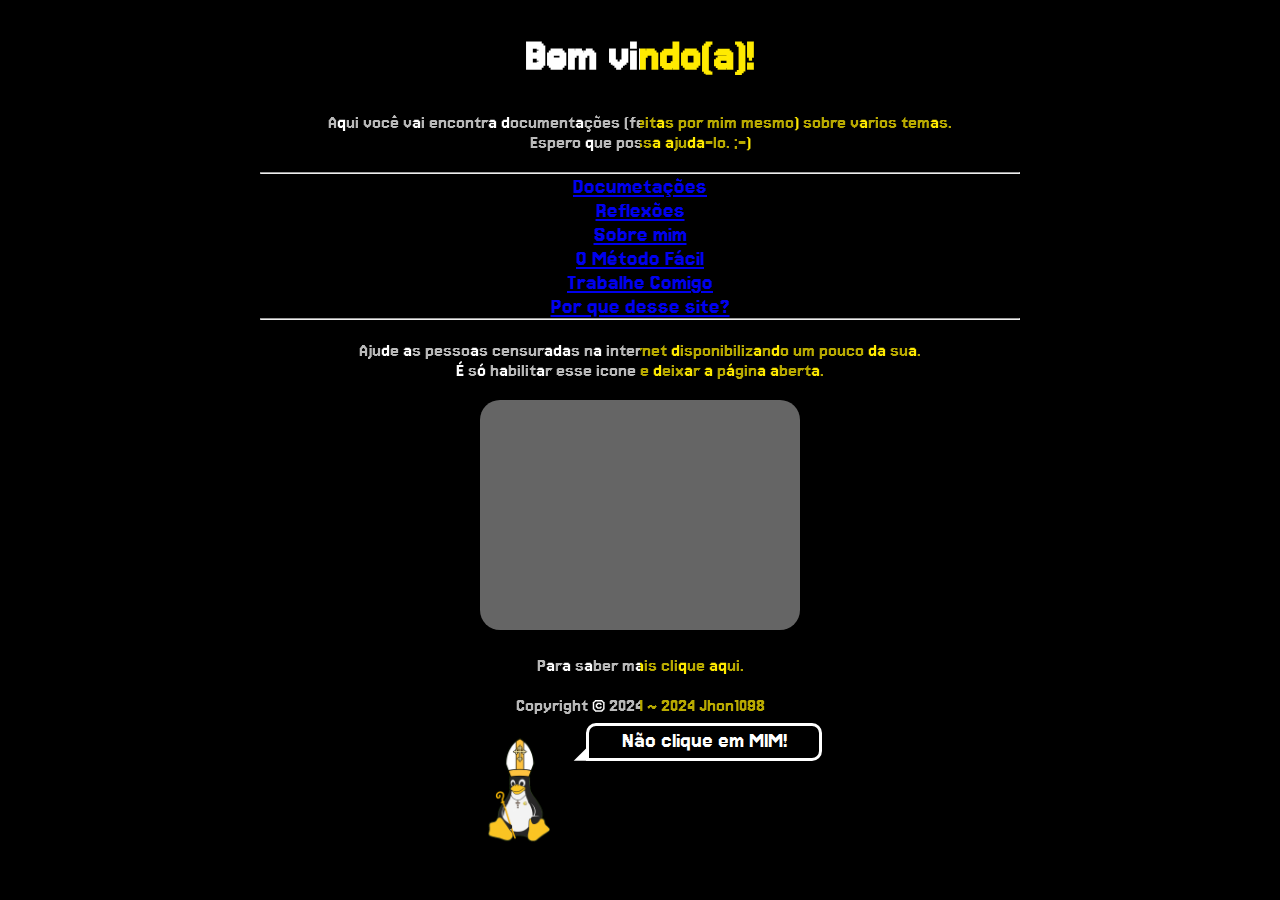
==== index.html @ b5b60c3e "Ajuste da fonte" ====
<!DOCTYPE html>
<html lang="pt-BR">
<head>
    <meta charset="UTF-8">
    <meta name="viewport" content="width=device-width, initial-scale=1.0">
    <title>Bem Vindo!👋🏻</title>
    <link rel="stylesheet" type="text/css" href="Content/Css/index.css">
    <link rel="icon" href="Content/Images/eucaristia.png" type="image/webp">
</head>

<body>
    <h1 class="cores">Bem vindo(a)!</h1>
    <p>Aqui você vai encontra documentações (feitas por mim mesmo) sobre varios temas. <br>Espero que possa ajuda-lo. ;-)</p>
<hr>
    <a href="Content/Documetações/doc.html">Documetações</a> 
    <br>
    <a href="Content/Reflexões/refexões.html">Reflexões</a>
    <br>
    <a href="Content/Sobre Mim/about.html">Sobre mim</a>
    <br>
    <a href="Content/metodofacil/metodofacil.html">O Método Fácil</a>
    <br>
    <a href="https://linuxlove.my.canva.site/about">Trabalhe Comigo</a>
    <br>
    <a href="Content/Sobre esse projeto/about-project.html">Por que desse site?</a>
<hr>
    <p>Ajude as pessoas censuradas na internet disponibilizando um pouco da sua. <br>É só habilitar esse icone e deixar a página aberta. <br></p>

<iframe src="https://snowflake.torproject.org/embed.html" width="320" height="230" frameborder="0" scrolling="no"></iframe>

    <p>Para saber mais clique <a href="https://snowflake.torproject.org">aqui</a>.</p>

    <p>Copyright &#xA9; 2024 ~ 2024 <a href="https://github.com/Jhon1098">Jhon1098</a></p>

<div class="container">
    <a href="Content/Catolico/index.html" target="_blank"> 
    <img src="Content/Images/Tux.png" alt="tux" class="tux" alt="mascote">
    </a>
    <div class="fala-tux">Não clique em MIM!</div>
</div>

</body>
</html>
---- Content/Css/index.css ----
/* estilos.css */

body {
    font-family: 'Jersey', sans-serif;
    font-size: 24px;
    background-color: hsl(0, 0%, 0%);
    text-align: center;
}

.cores {
    background: linear-gradient(to right, #ffffff 50%, #ffea00 50%);
    -webkit-background-clip: text;
    -webkit-text-fill-color: transparent
}

.Jersey {
    font-family: 'Jersey';
    font: 400;
    font-style: normal;
}

@font-face {
    font-family: 'Jersey';
    src: url('Fonts/Jersey15-Regular.ttf') format('truetype');
    font-weight: 400;
    font-style: normal;
}

hr {
    max-width: 60%; /* Defina a largura máxima desejada */
    margin: 0 auto;
}

p {
    font-family: 'Jersey';
    font-size: 20px;
    background: linear-gradient(to right, #ffffff 50%, #ffea00 50%);
    -webkit-background-clip: text;
    -webkit-text-fill-color: transparent;
}
iframe {
    background-color: rgba(255, 255, 255, 0.397);
    border-radius: 20px;
}

/*---------TUX---------*/
.container {
    display: flex;
    justify-content: center;
    align-items: center;
    margin: 0; /* Remove margens padrão */
}

.tux {
    position: var(auto);
    align-items: center;
    right: 0;
    bottom: 0;
    width: 80x;
    height: 128px;
    margin-right: 0px;
}

.fala-tux {
    color: white;
    max-width: 220px;
    height: 15px;  
    border: 3px solid #ffffff; /* Borda ao redor do balão */ 
    border-radius: 10px 10px 10px 0; /* Cantos arredondados */  
    padding: 2px 5px 15px 5px; /* Aumenta o espaço interno */ 
    width: 300px; /* Ajuste o tamanho conforme necessário */
    transform: translateY(-60px);
}

.fala-tux::after {
    content: '';
    position: absolute;
    bottom: -27px; /* Posiciona o triângulo acima do balão */
    left: 3px; /* Ajuste a posição para ficar mais perto do balão */
    border-width: 10px; /* Tamanho do triângulo */
    border-style: solid;
    border-color: transparent transparent #ffffff transparent; /* Cores do triângulo */
    margin-left: 0; /* Remove ajuste */
    transform: rotate(135deg) translateY(+20px) ; /* Rotaciona para apontar para o canto inferior esquerdo */
}
/*_______________________________*/
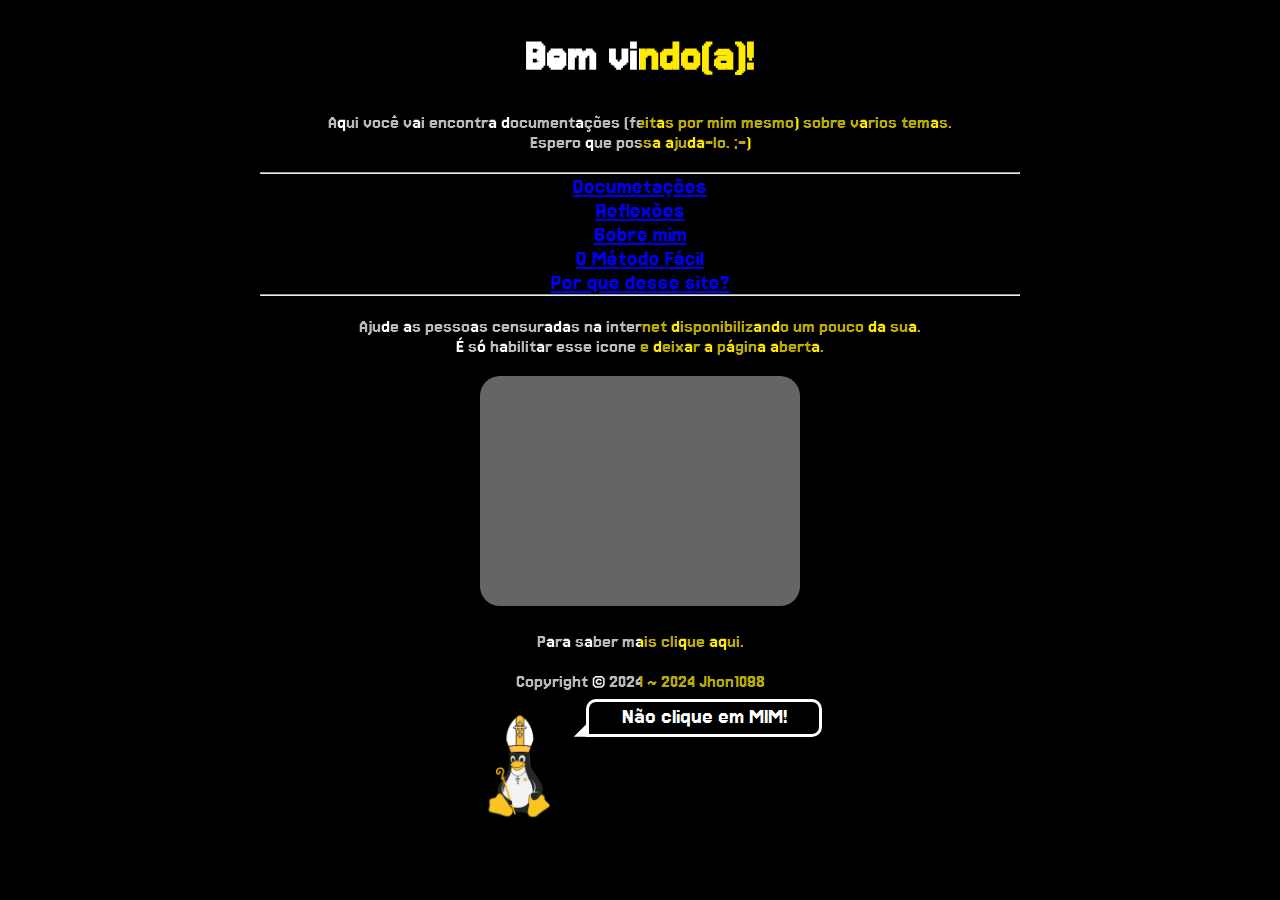
==== commit d8387591: "Update index.html" ====
--- a/index.html
+++ b/index.html
@@ -20,8 +20,6 @@
     <br>
     <a href="Content/metodofacil/metodofacil.html">O Método Fácil</a>
     <br>
-    <a href="https://linuxlove.my.canva.site/about">Trabalhe Comigo</a>
-    <br>
     <a href="Content/Sobre esse projeto/about-project.html">Por que desse site?</a>
 <hr>
     <p>Ajude as pessoas censuradas na internet disponibilizando um pouco da sua. <br>É só habilitar esse icone e deixar a página aberta. <br></p>
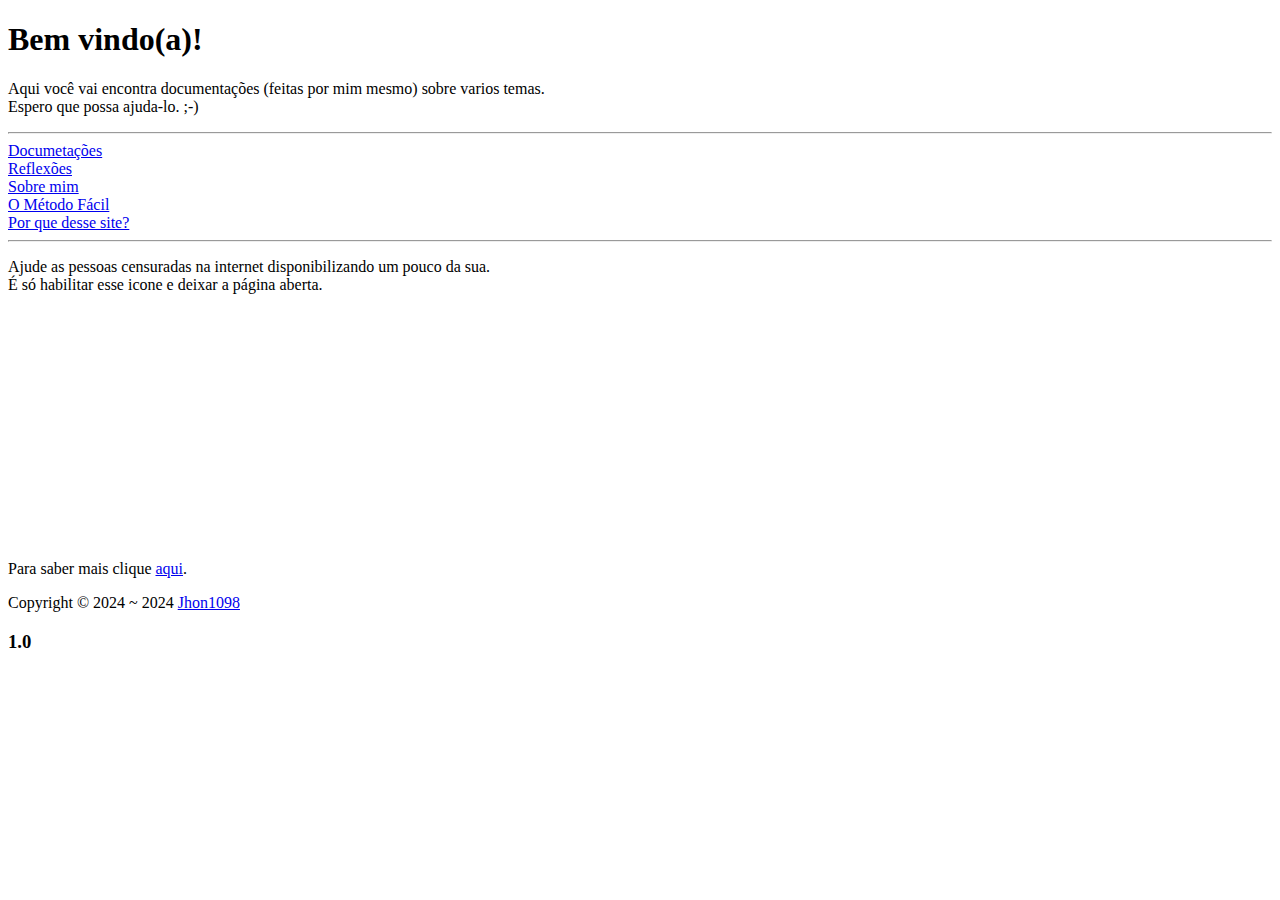
==== commit 952eed71: "Update index.html" ====
--- a/index.html
+++ b/index.html
@@ -4,38 +4,36 @@
     <meta charset="UTF-8">
     <meta name="viewport" content="width=device-width, initial-scale=1.0">
     <title>Bem Vindo!👋🏻</title>
-    <link rel="stylesheet" type="text/css" href="Content/Css/index.css">
-    <link rel="icon" href="Content/Images/eucaristia.png" type="image/webp">
+    <link rel="stylesheet" type="text/css" href="index.css">
+            <!--Importando a fonte do google-->
+    <link rel="preconnect" href="https://fonts.googleapis.com">
+    <link rel="preconnect" href="https://fonts.gstatic.com" crossorigin>
+    <link href="https://fonts.googleapis.com/css2?family=Jersey+15&display=swap" rel="stylesheet">
+
 </head>
 
 <body>
-    <h1 class="cores">Bem vindo(a)!</h1>
-    <p>Aqui você vai encontra documentações (feitas por mim mesmo) sobre varios temas. <br>Espero que possa ajuda-lo. ;-)</p>
-<hr>
-    <a href="Content/Documetações/doc.html">Documetações</a> 
+ <h1>Bem vindo(a)!</h1>
+ <p>Aqui você vai encontra documentações (feitas por mim mesmo) sobre varios temas. <br>Espero que possa ajuda-lo. ;-)</p>
+ <hr>
+    <a href="/Documetações/doc.html">Documetações</a> 
     <br>
-    <a href="Content/Reflexões/refexões.html">Reflexões</a>
+   <a href="/Reflexões/refexões.html">Reflexões</a>
     <br>
-    <a href="Content/Sobre Mim/about.html">Sobre mim</a>
+    <a href="/Sobre Mim/about.html">Sobre mim</a>
     <br>
-    <a href="Content/metodofacil/metodofacil.html">O Método Fácil</a>
+    <a href="/metodofacil/metodofacil.html">O Método Fácil</a>
     <br>
-    <a href="Content/Sobre esse projeto/about-project.html">Por que desse site?</a>
-<hr>
-    <p>Ajude as pessoas censuradas na internet disponibilizando um pouco da sua. <br>É só habilitar esse icone e deixar a página aberta. <br></p>
+    <a href="/Sobre esse projeto/about-project.html">Por que desse site?</a>
+ <hr>
+ <p>Ajude as pessoas censuradas na internet disponibilizando um pouco da sua. <br>É só habilitar esse icone e deixar a página aberta. <br></p>
 
-<iframe src="https://snowflake.torproject.org/embed.html" width="320" height="230" frameborder="0" scrolling="no"></iframe>
+ <iframe src="https://snowflake.torproject.org/embed.html" width="320" height="230" frameborder="0" scrolling="no"></iframe>
 
-    <p>Para saber mais clique <a href="https://snowflake.torproject.org">aqui</a>.</p>
+ <p>Para saber mais clique <a href="https://snowflake.torproject.org">aqui</a>.</p>
 
-    <p>Copyright &#xA9; 2024 ~ 2024 <a href="https://github.com/Jhon1098">Jhon1098</a></p>
+ <p>Copyright &#xA9; 2024 ~ 2024 <a href="https://github.com/Jhon1098">Jhon1098</a></p>
 
-<div class="container">
-    <a href="Content/Catolico/index.html" target="_blank"> 
-    <img src="Content/Images/Tux.png" alt="tux" class="tux" alt="mascote">
-    </a>
-    <div class="fala-tux">Não clique em MIM!</div>
-</div>
-
+<h3>1.0</h3>
 </body>
-</html>+</html>
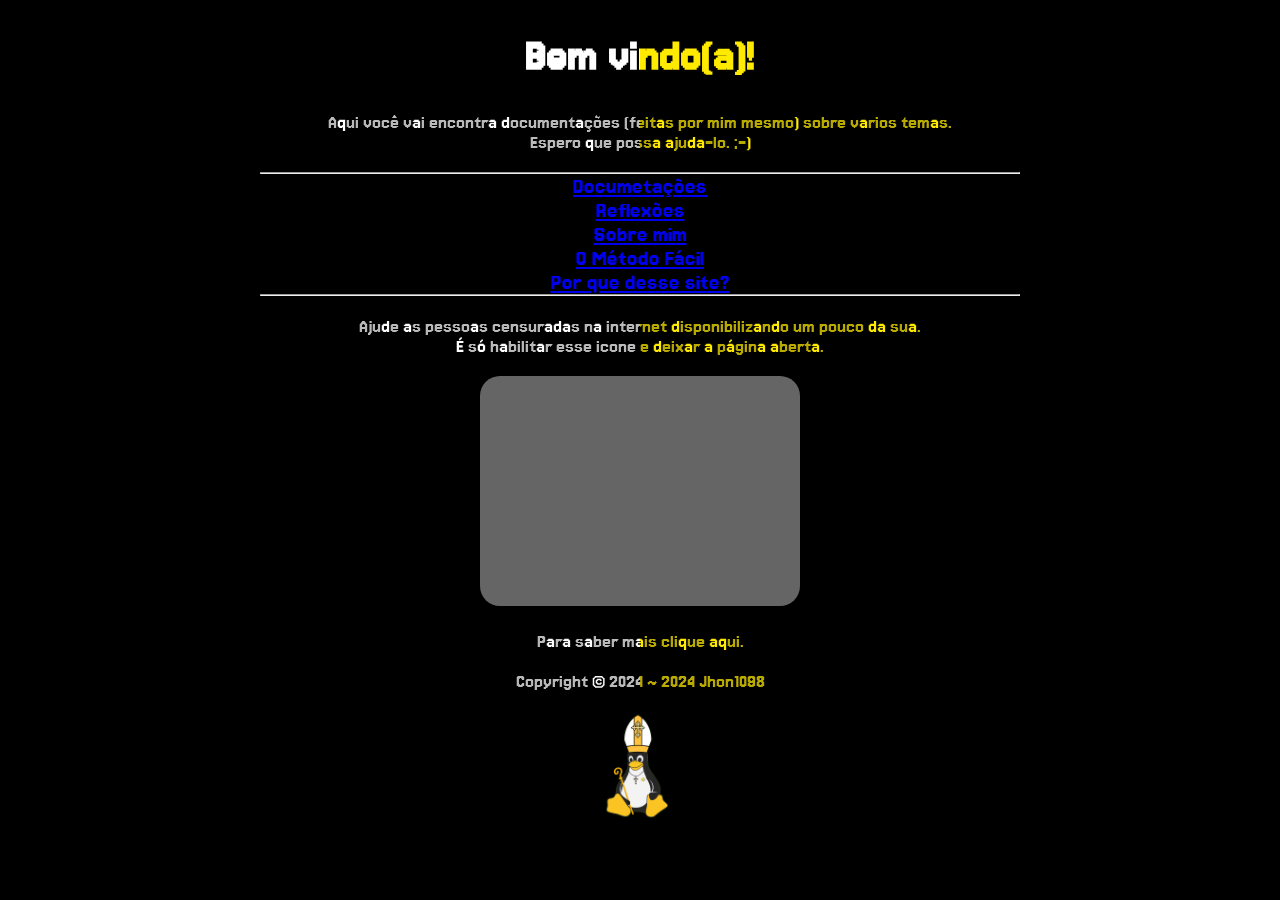
==== commit 8b820ac5: "Update index.html" ====
--- a/index.html
+++ b/index.html
@@ -4,27 +4,27 @@
     <meta charset="UTF-8">
     <meta name="viewport" content="width=device-width, initial-scale=1.0">
     <title>Bem Vindo!👋🏻</title>
-    <link rel="stylesheet" type="text/css" href="index.css">
+    <link rel="stylesheet" type="text/css" href="Content/Css/index.css">
             <!--Importando a fonte do google-->
     <link rel="preconnect" href="https://fonts.googleapis.com">
     <link rel="preconnect" href="https://fonts.gstatic.com" crossorigin>
     <link href="https://fonts.googleapis.com/css2?family=Jersey+15&display=swap" rel="stylesheet">
-
+            <!-------------------------------->
 </head>
 
 <body>
- <h1>Bem vindo(a)!</h1>
+ <h1 class="cores">Bem vindo(a)!</h1>
  <p>Aqui você vai encontra documentações (feitas por mim mesmo) sobre varios temas. <br>Espero que possa ajuda-lo. ;-)</p>
  <hr>
-    <a href="/Documetações/doc.html">Documetações</a> 
+    <a href="Content/Documetações/doc.html">Documetações</a> 
     <br>
-   <a href="/Reflexões/refexões.html">Reflexões</a>
+   <a href="Content/Reflexões/refexões.html">Reflexões</a>
     <br>
-    <a href="/Sobre Mim/about.html">Sobre mim</a>
+    <a href="Content/Sobre Mim/about.html">Sobre mim</a>
     <br>
-    <a href="/metodofacil/metodofacil.html">O Método Fácil</a>
+    <a href="Content/metodofacil/metodofacil.html">O Método Fácil</a>
     <br>
-    <a href="/Sobre esse projeto/about-project.html">Por que desse site?</a>
+    <a href="Content/Sobre esse projeto/about-project.html">Por que desse site?</a>
  <hr>
  <p>Ajude as pessoas censuradas na internet disponibilizando um pouco da sua. <br>É só habilitar esse icone e deixar a página aberta. <br></p>
 
@@ -34,6 +34,10 @@
 
  <p>Copyright &#xA9; 2024 ~ 2024 <a href="https://github.com/Jhon1098">Jhon1098</a></p>
 
-<h3>1.0</h3>
+<a href="" target="_blank"> 
+    <img src="Content/Images/Tux.png" alt="tux" class="tux" alt="mascote"> 
+</a>
+
+
 </body>
 </html>
--- a/Content/Css/index.css
+++ b/Content/Css/index.css
@@ -0,0 +1,91 @@
+/* estilos.css */
+
+body {
+    font-family: 'Jersey', sans-serif;
+    font-size: 24px;
+    background-color: hsl(0, 0%, 0%);
+    text-align: center;
+}
+
+.cores {
+    background: linear-gradient(to right, #ffffff 50%, #ffea00 50%);
+    -webkit-background-clip: text;
+    -webkit-text-fill-color: transparent
+}
+
+/*Fontes*/
+
+.Jersey {
+    font-family: 'Jersey';
+    font: 400;
+    font-style: normal;
+}
+
+@font-face {
+    font-family: 'Jersey';
+    src: url('Fonts/Jersey15-Regular.ttf') format('truetype');
+    font-weight: 400;
+    font-style: normal;
+}
+
+/*_____________________________*/
+
+hr {
+    max-width: 60%; /* Defina a largura máxima desejada */
+    margin: 0 auto;
+}
+
+p {
+    font-family: 'Jersey';
+    font-size: 20px;
+    background: linear-gradient(to right, #ffffff 50%, #ffea00 50%);
+    -webkit-background-clip: text;
+    -webkit-text-fill-color: transparent;
+}
+iframe {
+    background-color: rgba(255, 255, 255, 0.397);
+    border-radius: 20px;
+}
+
+/*---------TUX---------*/
+.container {
+    display: flex;
+    justify-content: center;
+    align-items: center;
+    margin: 0; /* Remove margens padrão */
+}
+
+.tux {
+    position: var(auto);
+    align-items: center;
+    right: 0;
+    bottom: 0;
+    width: 80x;
+    height: 128px;
+    margin-right: 0px;
+}
+
+.fala-tux {
+    color: white;
+    max-width: 220px;
+    height: 15px;  
+    border: 3px solid #ffffff; /* Borda ao redor do balão */ 
+    border-radius: 10px 10px 10px 0; /* Cantos arredondados */  
+    padding: 2px 5px 15px 5px; /* Aumenta o espaço interno */ 
+    width: 300px; /* Ajuste o tamanho conforme necessário */
+    transform: translateY(-60px);
+}
+
+.fala-tux::after {
+    content: '';
+    position: absolute;
+    bottom: -27px; /* Posiciona o triângulo acima do balão */
+    left: 3px; /* Ajuste a posição para ficar mais perto do balão */
+    border-width: 10px; /* Tamanho do triângulo */
+    border-style: solid;
+    border-color: transparent transparent #ffffff transparent; /* Cores do triângulo */
+    margin-left: 0; /* Remove ajuste */
+    transform: rotate(135deg) translateY(+20px) ; /* Rotaciona para apontar para o canto inferior esquerdo */
+}
+/*_______________________________*/
+
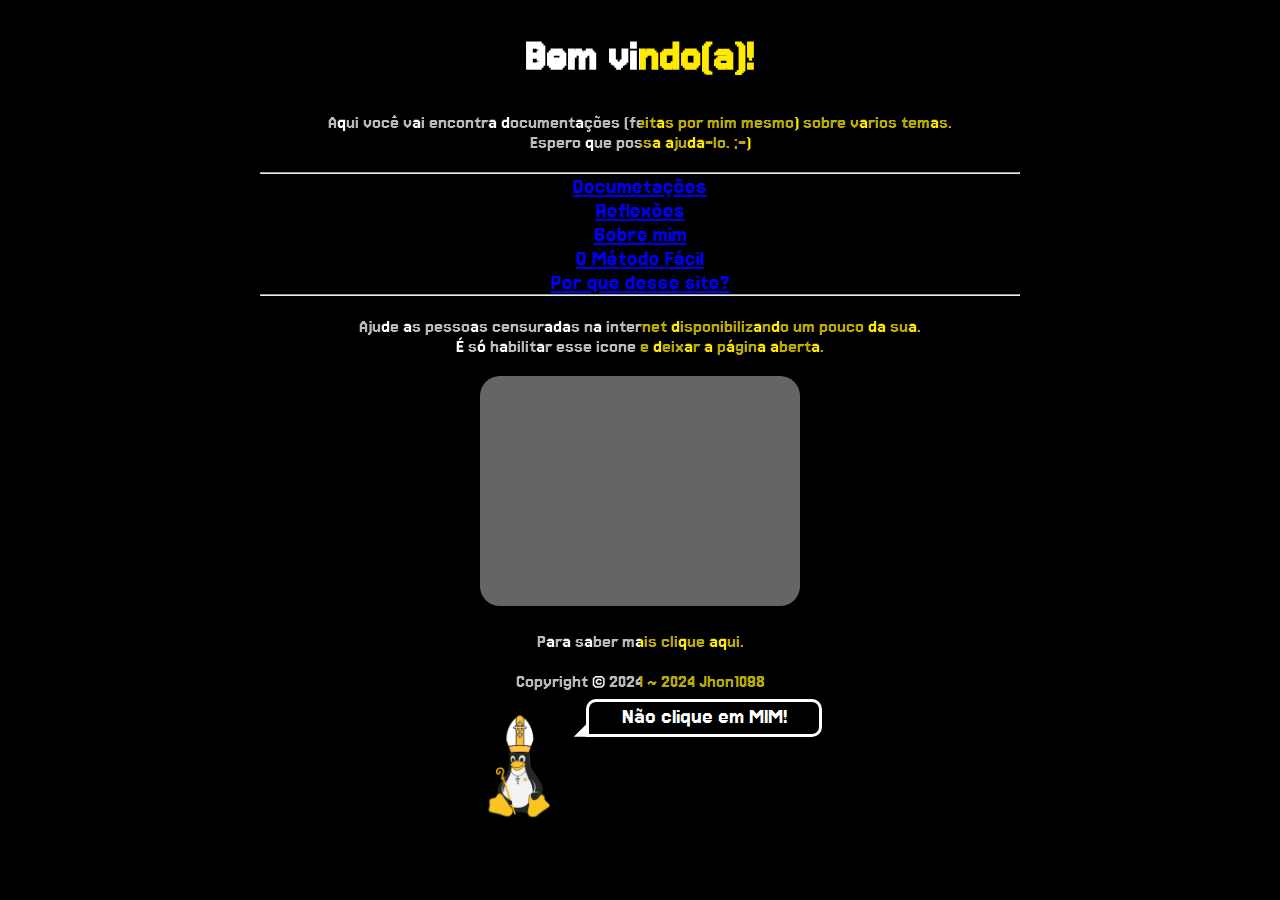
==== commit 30492f96: "Update index.html" ====
--- a/index.html
+++ b/index.html
@@ -5,39 +5,37 @@
     <meta name="viewport" content="width=device-width, initial-scale=1.0">
     <title>Bem Vindo!👋🏻</title>
     <link rel="stylesheet" type="text/css" href="Content/Css/index.css">
-            <!--Importando a fonte do google-->
-    <link rel="preconnect" href="https://fonts.googleapis.com">
-    <link rel="preconnect" href="https://fonts.gstatic.com" crossorigin>
-    <link href="https://fonts.googleapis.com/css2?family=Jersey+15&display=swap" rel="stylesheet">
-            <!-------------------------------->
+    <link rel="icon" href="Content/Images/eucaristia.png" type="image/webp">
 </head>
 
 <body>
- <h1 class="cores">Bem vindo(a)!</h1>
- <p>Aqui você vai encontra documentações (feitas por mim mesmo) sobre varios temas. <br>Espero que possa ajuda-lo. ;-)</p>
- <hr>
+    <h1 class="cores">Bem vindo(a)!</h1>
+    <p>Aqui você vai encontra documentações (feitas por mim mesmo) sobre varios temas. <br>Espero que possa ajuda-lo. ;-)</p>
+<hr>
     <a href="Content/Documetações/doc.html">Documetações</a> 
     <br>
-   <a href="Content/Reflexões/refexões.html">Reflexões</a>
+    <a href="Content/Reflexões/refexões.html">Reflexões</a>
     <br>
     <a href="Content/Sobre Mim/about.html">Sobre mim</a>
     <br>
     <a href="Content/metodofacil/metodofacil.html">O Método Fácil</a>
     <br>
     <a href="Content/Sobre esse projeto/about-project.html">Por que desse site?</a>
- <hr>
- <p>Ajude as pessoas censuradas na internet disponibilizando um pouco da sua. <br>É só habilitar esse icone e deixar a página aberta. <br></p>
+<hr>
+    <p>Ajude as pessoas censuradas na internet disponibilizando um pouco da sua. <br>É só habilitar esse icone e deixar a página aberta. <br></p>
 
- <iframe src="https://snowflake.torproject.org/embed.html" width="320" height="230" frameborder="0" scrolling="no"></iframe>
+<iframe src="https://snowflake.torproject.org/embed.html" width="320" height="230" frameborder="0" scrolling="no"></iframe>
 
- <p>Para saber mais clique <a href="https://snowflake.torproject.org">aqui</a>.</p>
+    <p>Para saber mais clique <a href="https://snowflake.torproject.org">aqui</a>.</p>
 
- <p>Copyright &#xA9; 2024 ~ 2024 <a href="https://github.com/Jhon1098">Jhon1098</a></p>
+    <p>Copyright &#xA9; 2024 ~ 2024 <a href="https://github.com/Jhon1098">Jhon1098</a></p>
 
-<a href="" target="_blank"> 
-    <img src="Content/Images/Tux.png" alt="tux" class="tux" alt="mascote"> 
-</a>
-
+<div class="container">
+    <a href="Content/Catolico/index.html" target="_blank"> 
+    <img src="Content/Images/Tux.png" alt="tux" class="tux" alt="mascote">
+    </a>
+    <div class="fala-tux">Não clique em MIM!</div>
+</div>
 
 </body>
 </html>
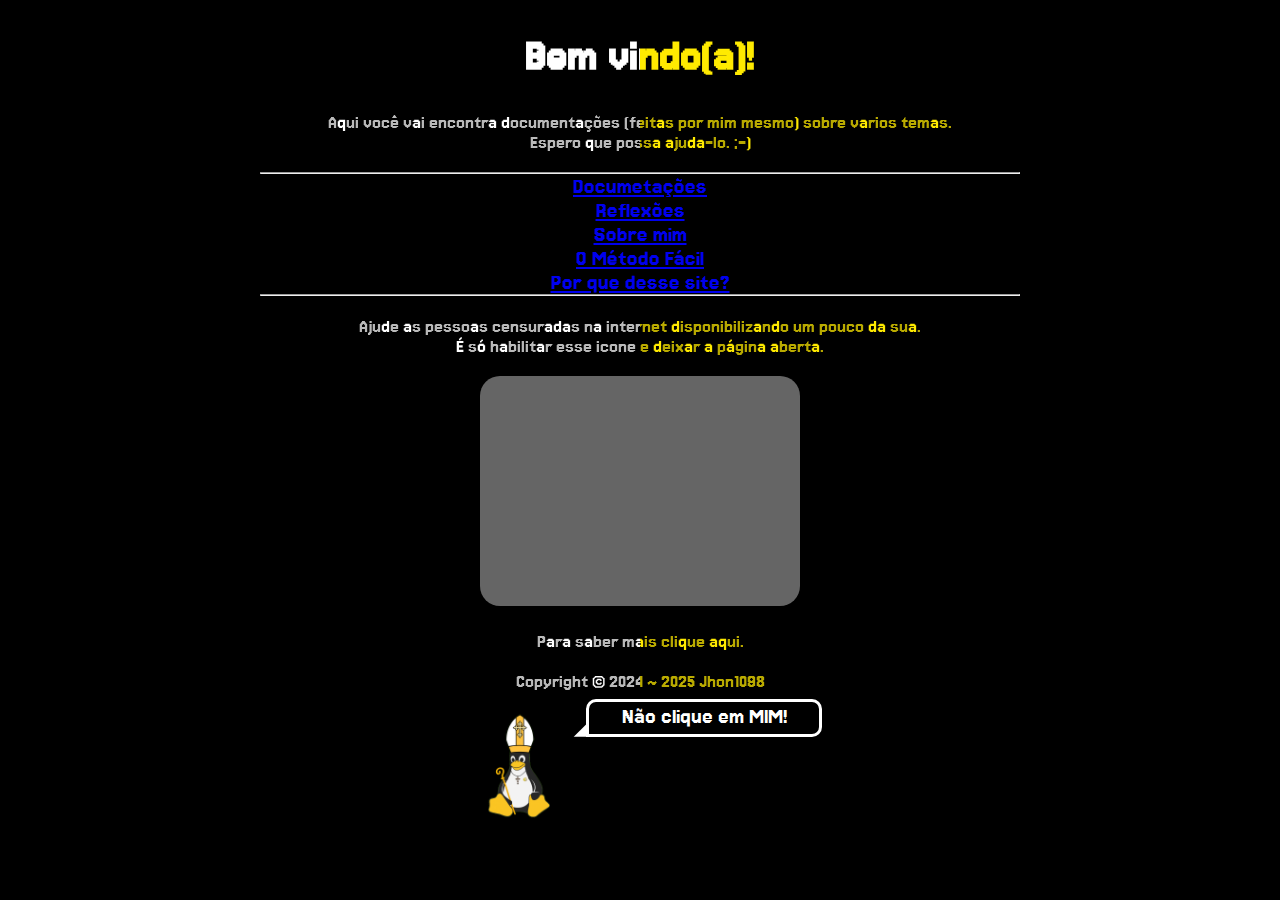
==== commit c977f81a: "Update index.html" ====
--- a/index.html
+++ b/index.html
@@ -3,7 +3,7 @@
 <head>
     <meta charset="UTF-8">
     <meta name="viewport" content="width=device-width, initial-scale=1.0">
-    <title>Bem Vindo!👋🏻</title>
+    <title>Bem Vindo!</title>
     <link rel="stylesheet" type="text/css" href="Content/Css/index.css">
     <link rel="icon" href="Content/Images/eucaristia.png" type="image/webp">
 </head>
@@ -28,7 +28,7 @@
 
     <p>Para saber mais clique <a href="https://snowflake.torproject.org">aqui</a>.</p>
 
-    <p>Copyright &#xA9; 2024 ~ 2024 <a href="https://github.com/Jhon1098">Jhon1098</a></p>
+    <p>Copyright &#xA9; 2024 ~ 2025 <a href="https://github.com/Jhon1098" target="_blank">Jhon1098</a></p>
 
 <div class="container">
     <a href="Content/Catolico/index.html" target="_blank"> 
@@ -38,4 +38,4 @@
 </div>
 
 </body>
-</html>
+</html>